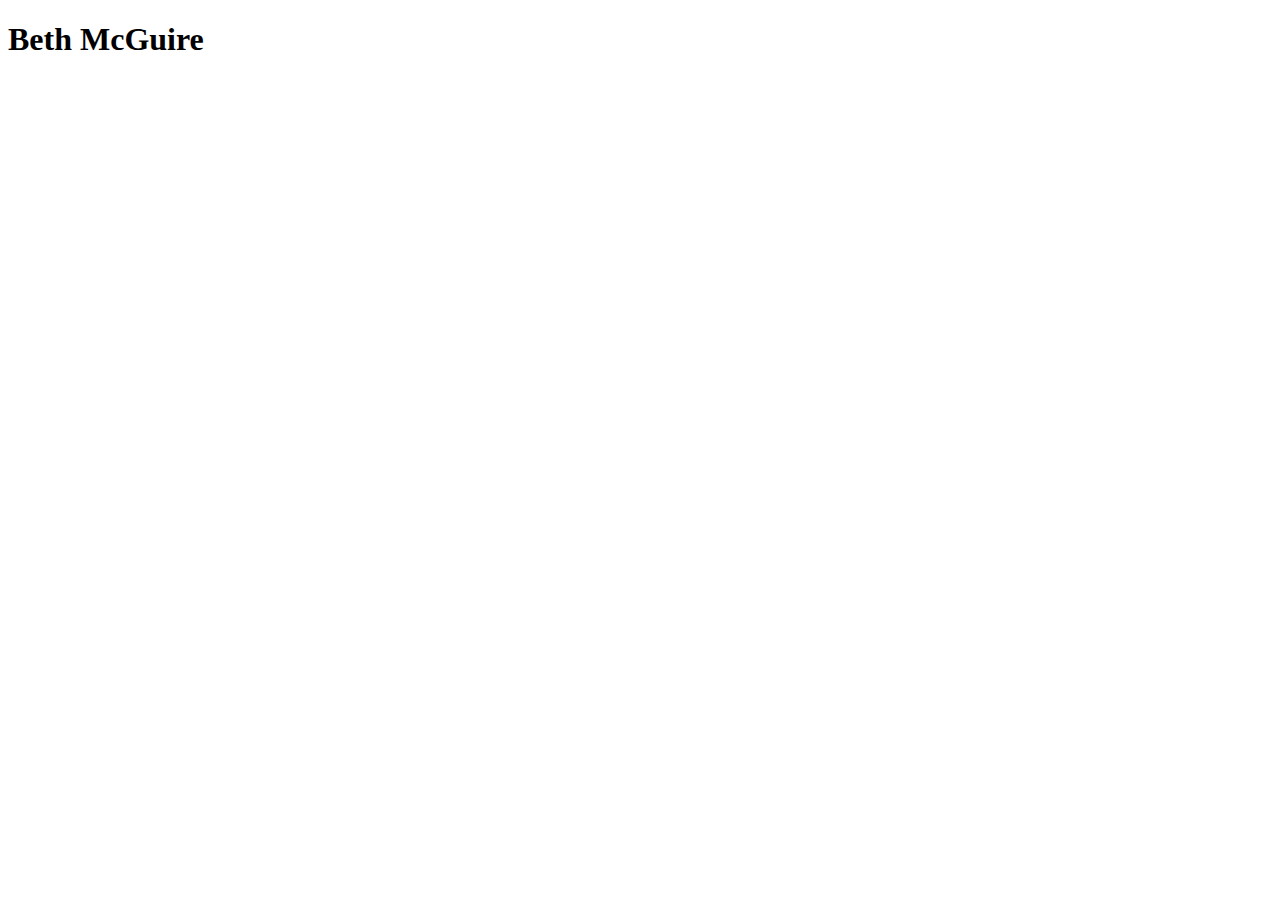
==== beth.mcguire.profile.html @ 8c8e7e60 "Add files via upload" ====
<!DOCTYPE html>

<html lang="en">

<head>
    <meta charset="utf-8">
    <meta http-equiv="X-UA-Compatible" content="IE=edge">
    <title>Beth's Personal Site</title>
    <meta name="description" content="">
    <meta name="viewport" content="width=device-width, initial-scale=1">
    <link rel="stylesheet" href="">
</head>

<body>
    <h1>Beth McGuire</h1>

</body>

</html>
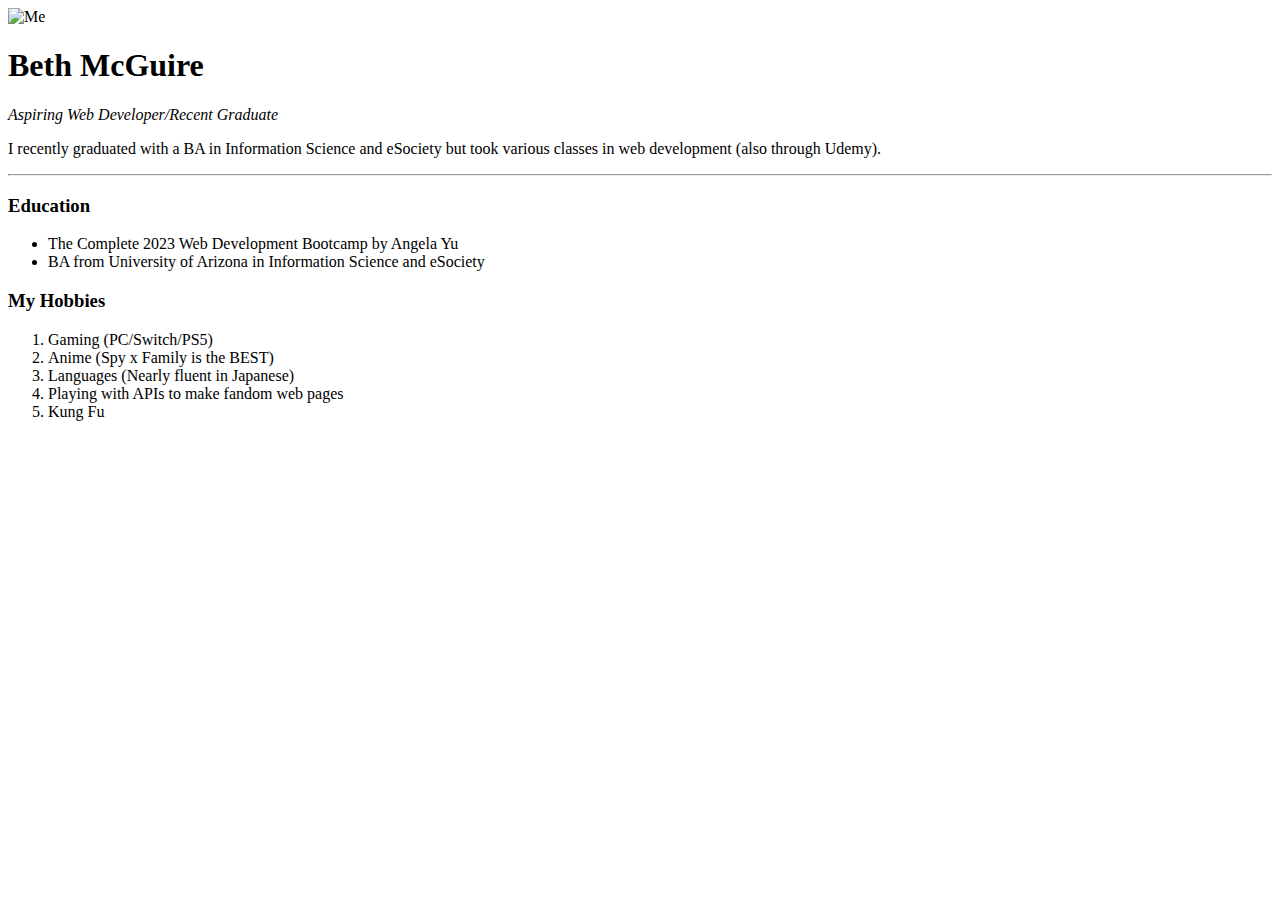
==== commit f0dcc8c5: "Update beth.mcguire.profile.html" ====
--- a/beth.mcguire.profile.html
+++ b/beth.mcguire.profile.html
@@ -12,8 +12,27 @@
 </head>
 
 <body>
+    <img src="img/0.jpg" alt="Me">
     <h1>Beth McGuire</h1>
+    <p><em>Aspiring Web Developer/Recent Graduate</em></p>
+    <p>I recently graduated with a BA in Information Science and eSociety but took various classes in web development
+        (also through Udemy).</p>
+    <hr>
+    <h3>Education</h3>
+    <ul>
+        <li>The Complete 2023 Web Development Bootcamp by Angela Yu</li>
+        <li>BA from University of Arizona in Information Science and eSociety</li>
+    </ul>
+    <h3>My Hobbies</h3>
+    <ol>
+        <li>Gaming (PC/Switch/PS5)</li>
+        <li>Anime (Spy x Family is the BEST)</li>
+        <li>Languages (Nearly fluent in Japanese)</li>
+        <li>Playing with APIs to make fandom web pages</li>
+        <li>Kung Fu</li>
+    </ol>
+
 
 </body>
 
-</html>+</html>
